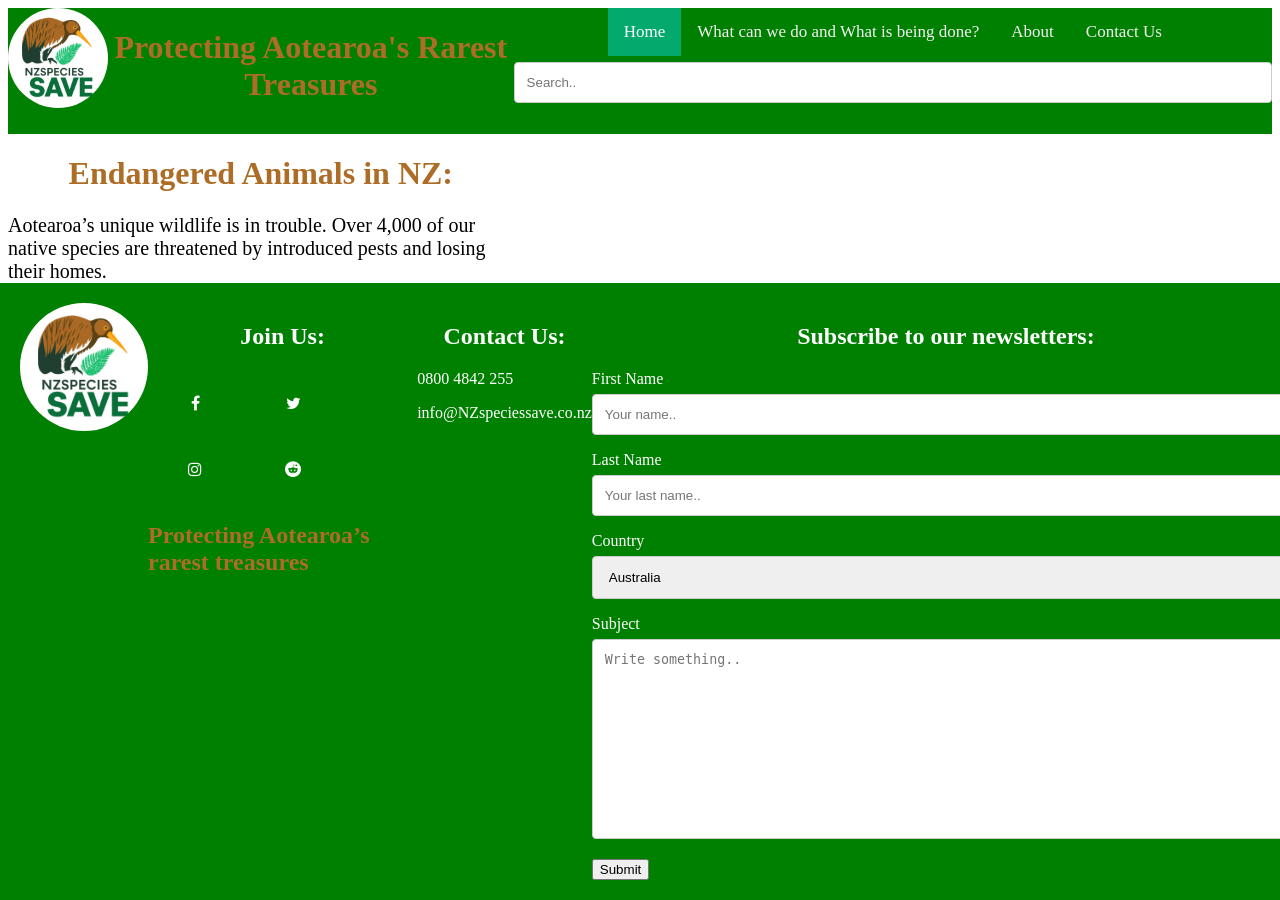
==== index.html @ e7ae2fa7 "Adding grid segments to homepage and properly laying it out Adding a search bar Adding a logo  Addin" ====
<!DOCTYPE html>
<html lang="en">
<head>
   <meta charset="UTF-8">
   <title>Title</title>
   <link rel="stylesheet" href="style.css">
    <link rel="stylesheet" href="https://cdnjs.cloudflare.com/ajax/libs/font-awesome/4.7.0/css/font-awesome.min.css">
</head>
<body>
<!-- h1 -->
<div class="parent">
<!-- Logo -->
<div class="div1">
   <img src="images/logo.jpg" alt="This is the logo of my website."  class="logo2">
    <h1 style="color: #ad6d26; font-family: 'TAN Songbird', serif;"> Protecting Aotearoa's Rarest Treasures</h1>
</div>
<!-- NAVIGATION BAR TO THE SIDE -->
<div class="div2">
    <div class="topnav">
     <a class="active" href="index.html">Home</a>
     <a href="page1.html">What can we do and What is being done?</a>
     <a href="page2.html">About</a>
     <a href="page3.html">Contact Us</a>
   </div>
    <!-- SEARCH BAR -->
    <input type="text" placeholder="Search..">
</div>



<div class="div3">
    <h1 style="color: #ad6d26; font-family: 'TAN Songbird', serif;"> Endangered Animals in NZ:</h1>
    <p style="font-size: 20px;">Aotearoa’s unique wildlife is in trouble. Over 4,000 of our native species are threatened by introduced pests and losing their homes. </p>
    <p style="font-size: 20px;">Introduced pests like rats and stoats, along with habitat loss, have made it hard for native animals to survive. From flightless birds like the kākāpō to rare marine mammals like the Māui dolphin, New Zealand’s wildlife is under constant threat from predators and human activity.</p>
    <h2>Scroll down to find more details about these specific animals.</h2>
</div>

<div class="div4">
    <iframe width="50%" height="100%" src="https://www.youtube.com/embed/IhFn-M1xu1s" title="Endangered Species Aotearoa Season 2 | NZ’s favourite nature show is back!" frameborder="0" allow="accelerometer; autoplay; clipboard-write; encrypted-media; gyroscope; picture-in-picture; web-share" referrerpolicy="strict-origin-when-cross-origin" allowfullscreen class="video1"></iframe>
    <div class="row">
        <div class="column">
           <img width="50%" height="100%" src="images/maui.jpg" alt="The Maui Dolphin">
        </div>
        <div class="column">
            <img width="50%" height="100%" src="images/kiwi.jpg" alt="The Kiwi">
        </div>
    </div>
</div>
<div class="div5">
        <!--FOOTER -->
    <footer>
   <img width="10%." height="10%." src="images/logo.jpg" alt="This is the logo of my website." style="float:left" class="logo">
   <div>
       <h2 style="text-align: center;">Join Us:</h2>
       <a href="https://www.facebook.com/" class="fa fa-facebook"></a>
       <a href="https://x.com/" class="fa fa-twitter"></a>
       <a href="https://www.instagram.com/" class="fa fa-instagram"></a>
       <a href="https://www.reddit.com/" class="fa fa-reddit"></a>
       <h2 style="color: #ad6d26;">Protecting Aotearoa’s rarest treasures</h2>
   </div>
   <div>
       <h2 style="text-align: center;">Contact Us:</h2>
       <p class="txt">0800 4842 255</p>
       <p class="txt">info@NZspeciessave.co.nz</p>
   </div>
   <div>
       <h2 style="text-align: center;">Subscribe to our newsletters:</h2>
       <div class="container">
           <form action="/action_page.php">
               <label for="fname">First Name</label>
               <input type="text" id="fname" name="firstname" placeholder="Your name..">
              <label for="lname">Last Name</label>
               <input type="text" id="lname" name="lastname" placeholder="Your last name..">
               <label for="country">Country</label>
               <select id="country" name="country">
                   <option value="australia">Australia</option>
                   <option value="canada">Canada</option>
                   <option value="usa">USA</option>
    </select>
               <label for="subject">Subject</label>
               <textarea id="subject" name="subject" placeholder="Write something.." style="height:200px"></textarea>

    <input type="submit" value="Submit">
  </form>
</div>

   </div>

</div>
</div>

</div>
</body>
</html>
---- style.css ----
/* Designing h1 */
h1 {
  text-align: center;
}

/* Navigation bar */
/* Add a green background color to the top navigation */
.topnav {
  background-color: green;
  overflow: hidden;
  display: flex;          /* Added: Enables flexbox layout */
  justify-content: center; /* Added: Centers the links horizontally */
}

/* Style the links inside the navigation bar */
.topnav a {
  color: #f2f2f2;
  text-align: center;
  padding: 14px 16px;
  text-decoration: none;
  font-size: 17px;
}

/* Change the color of links on hover */
.topnav a:hover {
  background-color: #ddd;
  color: black;
}

/* Add a color to the active/current link */
.topnav a.active {
  background-color: #04AA6D;
  color: white;
}

/* Grid for website */
.parent {
display: grid;
grid-template-columns: repeat(5, 1fr);
grid-template-rows: repeat(6, 1fr);
grid-column-gap: 0px;
grid-row-gap: 0px;
}

.div1 { grid-area: 1 / 1 / 2 / 3; }
.div2 { grid-area: 1 / 3 / 2 / 6; }
.div3 { grid-area: 2 / 1 / 5 / 3; }
.div4 { grid-area: 2 / 3 / 5 / 6; }
.div5 { grid-area: 5 / 1 / 7 / 6; }
.div1{
    background-color: green;
    display: flex;          /* Added: Enables flexbox layout */
    justify-content: center; /* Added: Centers the links horizontally */
}

.div2{
    background-color: green;
}


/* When the screen is less than 600px wide, stack the links and the search field vertically instead of horizontally */
@media screen and (max-width: 600px) {
  .topnav a, .topnav input[type=text] {
    float: none;
    display: flex;
    text-align: right;
    width: 100%;
    margin: 0;
    padding: 14px;
  }
  .topnav input[type=text] {
    border: 1px solid #ccc;
  }
}
/* Footer */
footer {
    display: flex;
    left: 0;
    bottom: 0;
    width: 100%;
    margin: 0;
    position: fixed;
    background-color: green;
    color: white;
    justify-content: space-around;
    padding: 20px;
}


/*Making the logo in the footer rounded */
.logo {
  vertical-align: middle;
  width: 10%;
  height: 10%;
  border-radius: 50%;
}
/*Making the logo rounded */
.logo2 {
  vertical-align: middle;
  width: 100px;
  height: 100px;
  border-radius: 50%;
}
.logo {
  vertical-align: middle;
  width: 10%;
  height: 10%;
  border-radius: 50%;
}


.JoinUs {
  vertical-align: text-top;
}
/*Search Bar*/
/* Style inputs with type="text", select elements and textareas */
input[type=text], select, textarea {
  width: 100%; /* Full width */
  padding: 12px; /* Some padding */
  border: 1px solid #ccc; /* Gray border */
  border-radius: 4px; /* Rounded borders */
  box-sizing: border-box; /* Make sure that padding and width stays in place */
  margin-top: 6px; /* Add a top margin */
  margin-bottom: 16px; /* Bottom margin */
  resize: vertical /* Allow the user to vertically resize the textarea (not horizontally) */
}

/*Centering the map*/
.map {
  display: block;
  margin: auto;
}

/*Centering video1*/
.video1 {
  display: block;
  margin: auto;
}

/*Centering video2*/
.video2 {
  display: block;
  margin: auto;
}

.column {
  float: left;
  width: 50%;
  padding: 5px;
}

/* Clearfix (clear floats) */
.row::after {
  content: "";
  clear: both;
  display: table;
}

.row {
  display: flex;
}

.column {
  flex: 50%;
  padding: 5px;
  display: flex;
  justify-content: center;
  gap: 25px;

}
/* Logo of apps for footer */
.fa {
  padding: 20px;
  font-size: 30px;
  width: 50px;
  text-align: center;
  text-decoration: none;
  margin: 5px 2px;
}

.fa:hover {
    opacity: 0.7;
}

.fa-facebook {
  background: green;
  color: white;
}
.fa-twitter {
  background: #green;
  color: white;
}

.fa-youtube {
  background: green;
  color: white;
}

.fa-instagram {
  background: green;
  color: white;
}


.fa-reddit {
  background: green;
  color: white;
}

/* Underline text when hovered */
.txt:hover {
    text-decoration: underline;
}
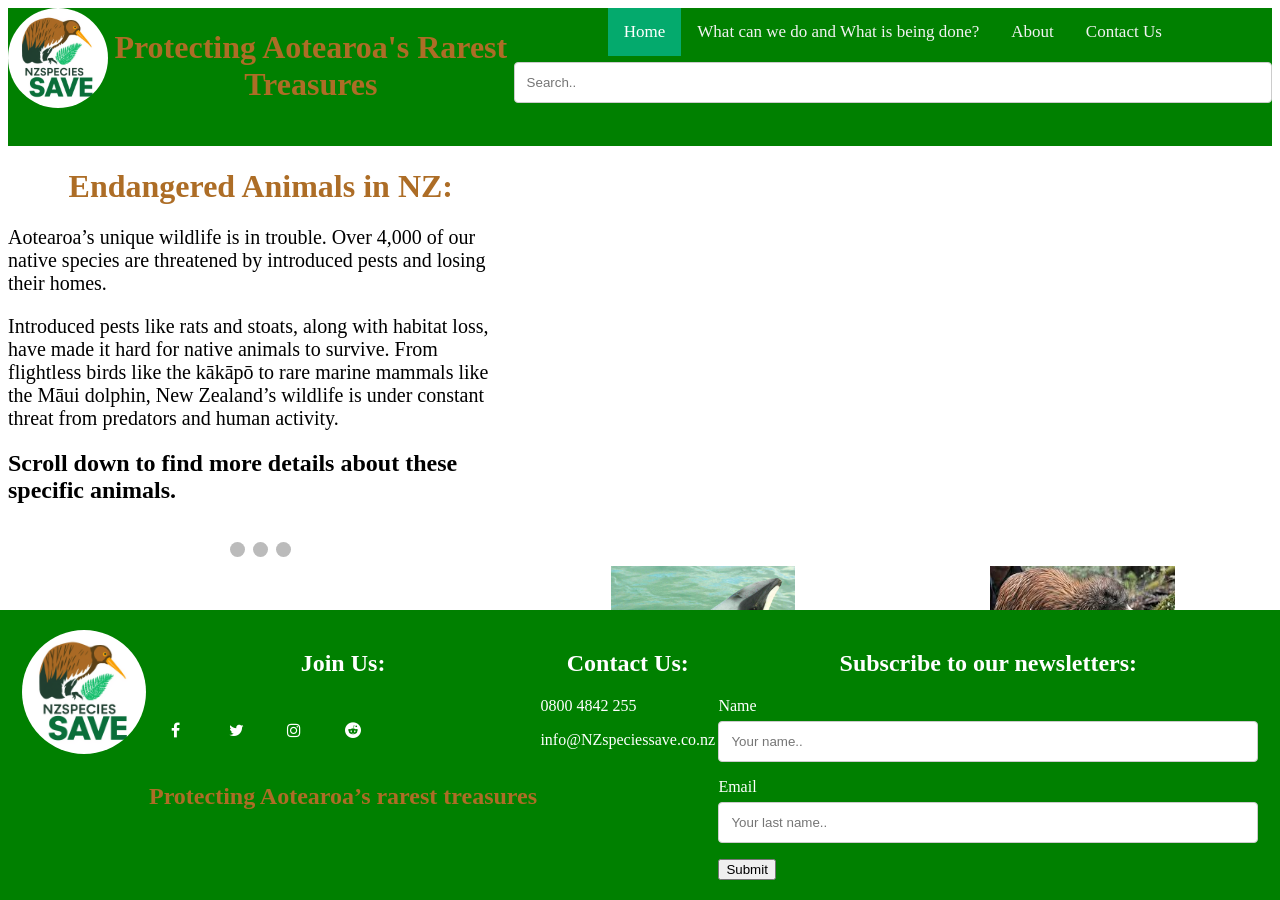
==== commit fa87a4ae: "Adding grid segments to homepage and properly laying it out Adding a search bar Adding a logo  Addin" ====
--- a/index.html
+++ b/index.html
@@ -33,6 +33,36 @@
     <p style="font-size: 20px;">Aotearoa’s unique wildlife is in trouble. Over 4,000 of our native species are threatened by introduced pests and losing their homes. </p>
     <p style="font-size: 20px;">Introduced pests like rats and stoats, along with habitat loss, have made it hard for native animals to survive. From flightless birds like the kākāpō to rare marine mammals like the Māui dolphin, New Zealand’s wildlife is under constant threat from predators and human activity.</p>
     <h2>Scroll down to find more details about these specific animals.</h2>
+    <!-- Slideshow container -->
+    <div class="slideshow-container">
+
+  <!-- Full-width images with number and caption text -->
+        <div class="mySlides fade">
+            <div class="numbertext">1 / 3</div>
+            <img src="images/md.jpg" alt="This is a maui dolphin" style="width:100%">
+            <div class="text">Caption Text</div>
+        </div>
+        <div class="mySlides fade">
+            <div class="numbertext">2 / 3</div>
+            <img src="img2.jpg" style="width:100%">
+            <div class="text">Caption Two</div>
+        </div>
+        <div class="mySlides fade">
+            <div class="numbertext">3 / 3</div>
+            <img src="img3.jpg" style="width:100%">
+            <div class="text">Caption Three</div>
+        </div>
+        <!-- Next and previous buttons -->
+        <a class="prev" onclick="plusSlides(-1)">&#10094;</a>
+        <a class="next" onclick="plusSlides(1)">&#10095;</a>
+    </div>
+    <br>
+    <!-- The dots/circles -->
+    <div style="text-align:center">
+        <span class="dot" onclick="currentSlide(1)"></span>
+        <span class="dot" onclick="currentSlide(2)"></span>
+        <span class="dot" onclick="currentSlide(3)"></span>
+    </div>
 </div>
 
 <div class="div4">
@@ -67,26 +97,14 @@
        <h2 style="text-align: center;">Subscribe to our newsletters:</h2>
        <div class="container">
            <form action="/action_page.php">
-               <label for="fname">First Name</label>
-               <input type="text" id="fname" name="firstname" placeholder="Your name..">
-              <label for="lname">Last Name</label>
-               <input type="text" id="lname" name="lastname" placeholder="Your last name..">
-               <label for="country">Country</label>
-               <select id="country" name="country">
-                   <option value="australia">Australia</option>
-                   <option value="canada">Canada</option>
-                   <option value="usa">USA</option>
-    </select>
-               <label for="subject">Subject</label>
-               <textarea id="subject" name="subject" placeholder="Write something.." style="height:200px"></textarea>
-
-    <input type="submit" value="Submit">
+               <label for="fname">Name</label>
+               <input type="text" id="fname" name="name" placeholder="Your name..">
+              <label for="lname">Email</label>
+               <input type="text" id="lname" name="email" placeholder="Your last name..">
+               <input type="submit" value="Submit">
   </form>
-</div>
-
+       </div>
    </div>
-
-</div>
 </div>
 
 </div>
--- a/style.css
+++ b/style.css
@@ -210,4 +210,92 @@
 /* Underline text when hovered */
 .txt:hover {
     text-decoration: underline;
+}
+
+* {box-sizing:border-box}
+
+/* Slideshow container */
+.slideshow-container {
+  max-width: 1000px;
+  position: relative;
+  margin: auto;
+}
+
+/* Hide the images by default */
+.mySlides {
+  display: none;
+}
+
+/* Next & previous buttons */
+.prev, .next {
+  cursor: pointer;
+  position: absolute;
+  top: 50%;
+  width: auto;
+  margin-top: -22px;
+  padding: 16px;
+  color: white;
+  font-weight: bold;
+  font-size: 18px;
+  transition: 0.6s ease;
+  border-radius: 0 3px 3px 0;
+  user-select: none;
+}
+
+/* Position the "next button" to the right */
+.next {
+  right: 0;
+  border-radius: 3px 0 0 3px;
+}
+
+/* On hover, add a black background color with a little bit see-through */
+.prev:hover, .next:hover {
+  background-color: rgba(0,0,0,0.8);
+}
+
+/* Caption text */
+.text {
+  color: #f2f2f2;
+  font-size: 15px;
+  padding: 8px 12px;
+  position: absolute;
+  bottom: 8px;
+  width: 100%;
+  text-align: center;
+}
+
+/* Number text (1/3 etc) */
+.numbertext {
+  color: #f2f2f2;
+  font-size: 12px;
+  padding: 8px 12px;
+  position: absolute;
+  top: 0;
+}
+
+/* The dots/bullets/indicators */
+.dot {
+  cursor: pointer;
+  height: 15px;
+  width: 15px;
+  margin: 0 2px;
+  background-color: #bbb;
+  border-radius: 50%;
+  display: inline-block;
+  transition: background-color 0.6s ease;
+}
+
+.active, .dot:hover {
+  background-color: #717171;
+}
+
+/* Fading animation */
+.fade {
+  animation-name: fade;
+  animation-duration: 1.5s;
+}
+
+@keyframes fade {
+  from {opacity: .4}
+  to {opacity: 1}
 }
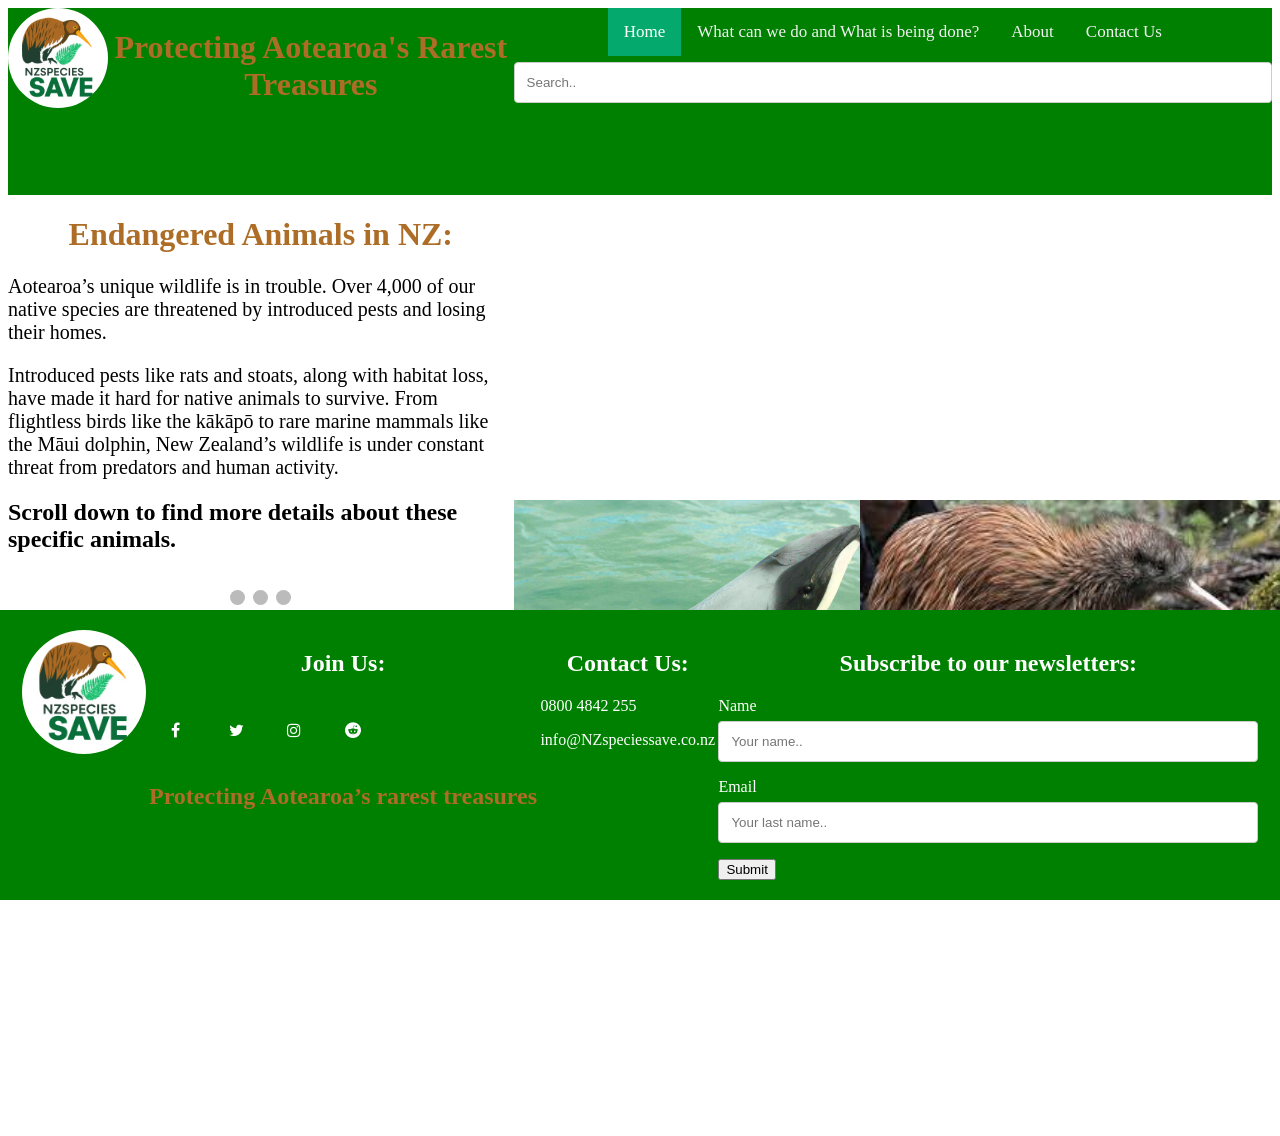
==== commit 94296009: "Adding grid segments to homepage and properly laying it out Adding a search bar Adding a logo  Addin" ====
--- a/index.html
+++ b/index.html
@@ -44,12 +44,12 @@
         </div>
         <div class="mySlides fade">
             <div class="numbertext">2 / 3</div>
-            <img src="img2.jpg" style="width:100%">
+            <img src="images/md.jpg" alt="This is a maui dolphin" style="width:100%">
             <div class="text">Caption Two</div>
         </div>
         <div class="mySlides fade">
             <div class="numbertext">3 / 3</div>
-            <img src="img3.jpg" style="width:100%">
+            <img src="images/md.jpg" alt="This is a maui dolphin" style="width:100%">
             <div class="text">Caption Three</div>
         </div>
         <!-- Next and previous buttons -->
@@ -66,18 +66,20 @@
 </div>
 
 <div class="div4">
-    <iframe width="50%" height="100%" src="https://www.youtube.com/embed/IhFn-M1xu1s" title="Endangered Species Aotearoa Season 2 | NZ’s favourite nature show is back!" frameborder="0" allow="accelerometer; autoplay; clipboard-write; encrypted-media; gyroscope; picture-in-picture; web-share" referrerpolicy="strict-origin-when-cross-origin" allowfullscreen class="video1"></iframe>
+    <iframe width="500" height="300" src="https://www.youtube.com/embed/IhFn-M1xu1s" title="Endangered Species Aotearoa Season 2 | NZ’s favourite nature show is back!" frameborder="0" allow="accelerometer; autoplay; clipboard-write; encrypted-media; gyroscope; picture-in-picture; web-share" referrerpolicy="strict-origin-when-cross-origin" allowfullscreen class="video1"></iframe>
     <div class="row">
         <div class="column">
-           <img width="50%" height="100%" src="images/maui.jpg" alt="The Maui Dolphin">
+           <img width="500" height="250" src="images/maui.jpg" alt="The Maui Dolphin">
         </div>
         <div class="column">
-            <img width="50%" height="100%" src="images/kiwi.jpg" alt="The Kiwi">
+            <img width="500" height="250" src="images/kiwi.jpg" alt="The Kiwi">
         </div>
     </div>
 </div>
+
 <div class="div5">
         <!--FOOTER -->
+    <br><br><br><br><br><br><br><br><br>
     <footer>
    <img width="10%." height="10%." src="images/logo.jpg" alt="This is the logo of my website." style="float:left" class="logo">
    <div>
--- a/style.css
+++ b/style.css
@@ -87,6 +87,7 @@
 }
 
 
+
 /*Making the logo in the footer rounded */
 .logo {
   vertical-align: middle;
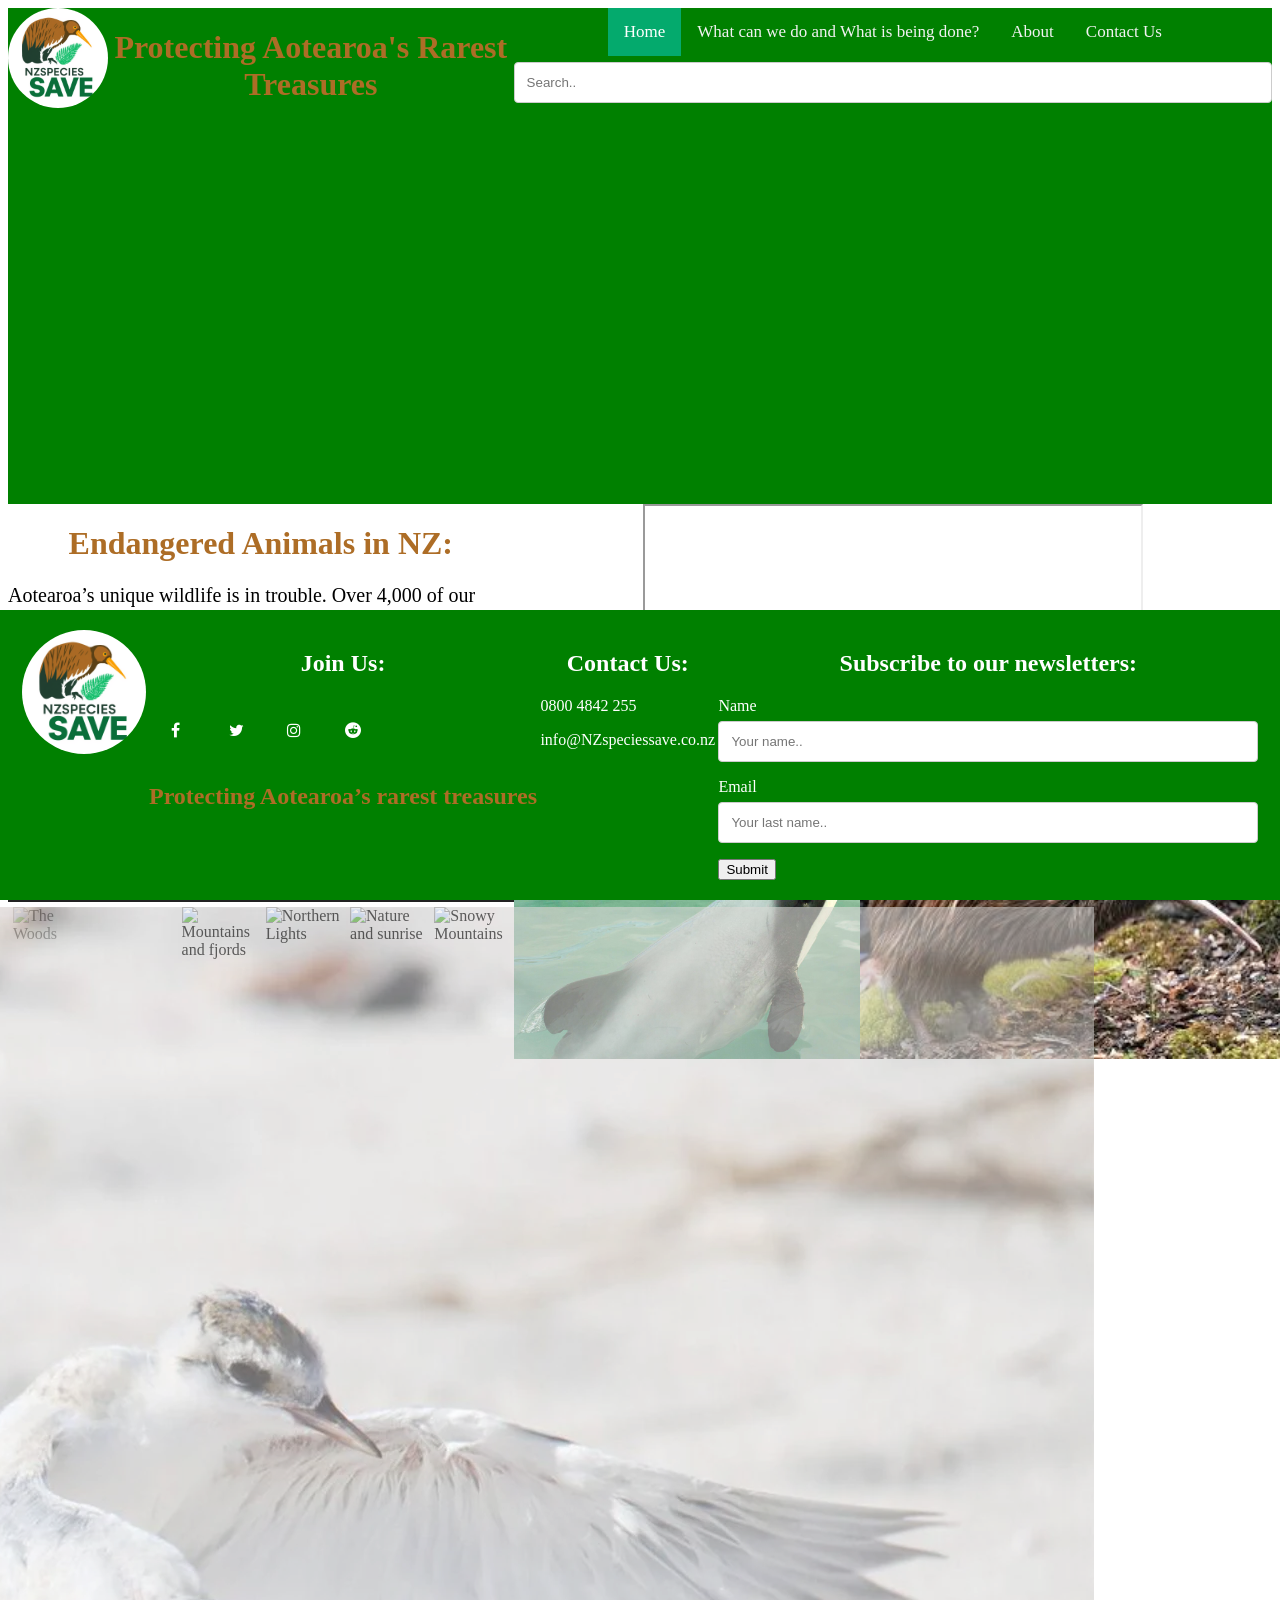
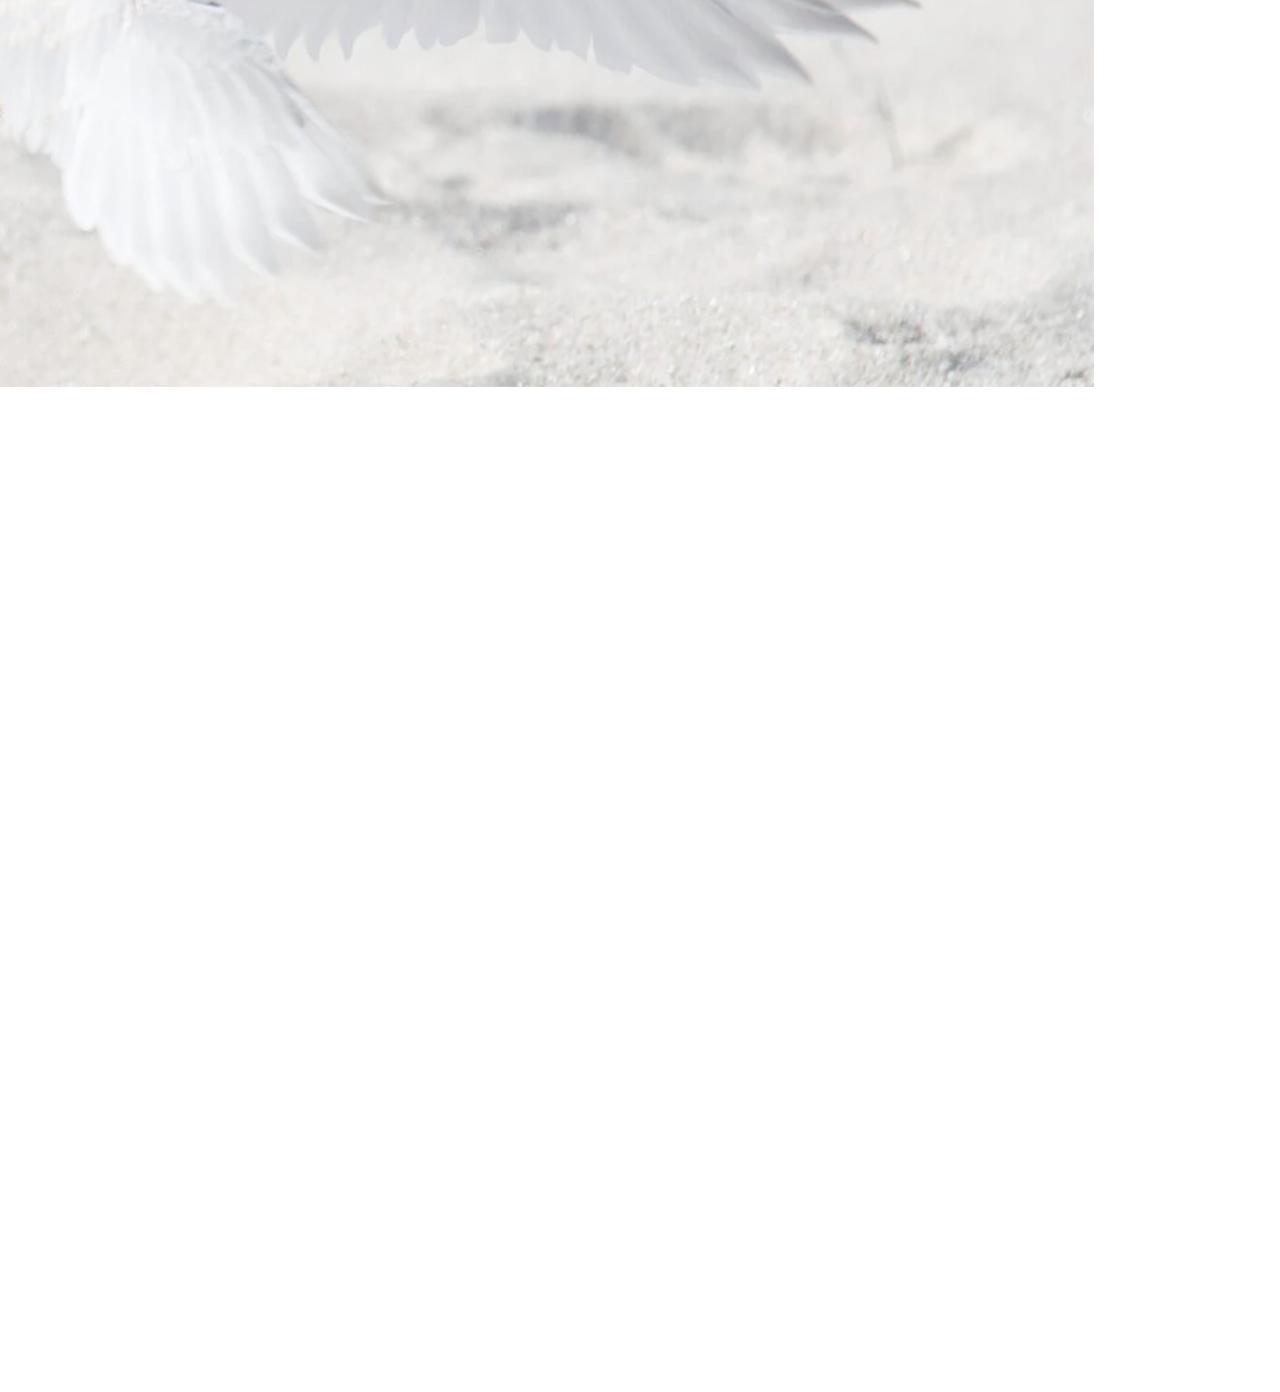
==== commit c8c77cab: "Adding grid segments to homepage and properly laying it out Adding a search bar Adding a logo  Addin" ====
--- a/index.html
+++ b/index.html
@@ -33,40 +33,75 @@
     <p style="font-size: 20px;">Aotearoa’s unique wildlife is in trouble. Over 4,000 of our native species are threatened by introduced pests and losing their homes. </p>
     <p style="font-size: 20px;">Introduced pests like rats and stoats, along with habitat loss, have made it hard for native animals to survive. From flightless birds like the kākāpō to rare marine mammals like the Māui dolphin, New Zealand’s wildlife is under constant threat from predators and human activity.</p>
     <h2>Scroll down to find more details about these specific animals.</h2>
-    <!-- Slideshow container -->
-    <div class="slideshow-container">
+<!-- Container for the image gallery -->
+<div class="container">
 
-  <!-- Full-width images with number and caption text -->
-        <div class="mySlides fade">
-            <div class="numbertext">1 / 3</div>
-            <img src="images/md.jpg" alt="This is a maui dolphin" style="width:100%">
-            <div class="text">Caption Text</div>
-        </div>
-        <div class="mySlides fade">
-            <div class="numbertext">2 / 3</div>
-            <img src="images/md.jpg" alt="This is a maui dolphin" style="width:100%">
-            <div class="text">Caption Two</div>
-        </div>
-        <div class="mySlides fade">
-            <div class="numbertext">3 / 3</div>
-            <img src="images/md.jpg" alt="This is a maui dolphin" style="width:100%">
-            <div class="text">Caption Three</div>
-        </div>
-        <!-- Next and previous buttons -->
-        <a class="prev" onclick="plusSlides(-1)">&#10094;</a>
-        <a class="next" onclick="plusSlides(1)">&#10095;</a>
+  <!-- Full-width images with number text -->
+  <div class="mySlides">
+    <div class="numbertext">1 / 6</div>
+      <img src="images/md.jpg" style="width:10">
+  </div>
+
+  <div class="mySlides">
+    <div class="numbertext">2 / 6</div>
+      <img src="images/ti.webp" style="width:10">
+  </div>
+
+  <div class="mySlides">
+    <div class="numbertext">3 / 6</div>
+      <img src="img_mountains_wide.jpg" style="width:10">
+  </div>
+
+  <div class="mySlides">
+    <div class="numbertext">4 / 6</div>
+      <img src="img_lights_wide.jpg" style="width:10">
+  </div>
+
+  <div class="mySlides">
+    <div class="numbertext">5 / 6</div>
+      <img src="img_nature_wide.jpg" style="width:10">
+  </div>
+
+  <div class="mySlides">
+    <div class="numbertext">6 / 6</div>
+      <img src="img_snow_wide.jpg" style="width:10">
+  </div>
+
+  <!-- Next and previous buttons -->
+  <a class="prev" onclick="plusSlides(-1)">&#10094;</a>
+  <a class="next" onclick="plusSlides(1)">&#10095;</a>
+
+  <!-- Image text -->
+  <div class="caption-container">
+    <p id="caption"></p>
+  </div>
+
+  <!-- Thumbnail images -->
+  <div class="row">
+    <div class="column">
+      <img class="demo cursor" src="img_woods.jpg" style="width:10" onclick="currentSlide(1)" alt="The Woods">
     </div>
-    <br>
-    <!-- The dots/circles -->
-    <div style="text-align:center">
-        <span class="dot" onclick="currentSlide(1)"></span>
-        <span class="dot" onclick="currentSlide(2)"></span>
-        <span class="dot" onclick="currentSlide(3)"></span>
+    <div class="column">
+      <img class="demo cursor" src="images/ti.webp" style="width:10" onclick="currentSlide(2)" alt="Cinque Terre">
     </div>
+    <div class="column">
+      <img class="demo cursor" src="img_mountains.jpg" style="width:10" onclick="currentSlide(3)" alt="Mountains and fjords">
+    </div>
+    <div class="column">
+      <img class="demo cursor" src="img_lights.jpg" style="width:10" onclick="currentSlide(4)" alt="Northern Lights">
+    </div>
+    <div class="column">
+      <img class="demo cursor" src="img_nature.jpg" style="width:10" onclick="currentSlide(5)" alt="Nature and sunrise">
+    </div>
+    <div class="column">
+      <img class="demo cursor" src="img_snow.jpg" style="width:10" onclick="currentSlide(6)" alt="Snowy Mountains">
+    </div>
+  </div>
+</div>
 </div>
 
 <div class="div4">
-    <iframe width="500" height="300" src="https://www.youtube.com/embed/IhFn-M1xu1s" title="Endangered Species Aotearoa Season 2 | NZ’s favourite nature show is back!" frameborder="0" allow="accelerometer; autoplay; clipboard-write; encrypted-media; gyroscope; picture-in-picture; web-share" referrerpolicy="strict-origin-when-cross-origin" allowfullscreen class="video1"></iframe>
+    <iframe width="500" height="300" src="https://www.youtube.com/embed/IhFn-M1xu1s" title="Endangered Species Aotearoa Season 2 | NZ’s favourite nature show is back!"  allow="accelerometer; autoplay; clipboard-write; encrypted-media; gyroscope; picture-in-picture; web-share" referrerpolicy="strict-origin-when-cross-origin" allowfullscreen class="video1"></iframe>
     <div class="row">
         <div class="column">
            <img width="500" height="250" src="images/maui.jpg" alt="The Maui Dolphin">
@@ -81,7 +116,7 @@
         <!--FOOTER -->
     <br><br><br><br><br><br><br><br><br>
     <footer>
-   <img width="10%." height="10%." src="images/logo.jpg" alt="This is the logo of my website." style="float:left" class="logo">
+   <img width="10" height="10" src="images/logo.jpg" alt="This is the logo of my website." style="float:left" class="logo">
    <div>
        <h2 style="text-align: center;">Join Us:</h2>
        <a href="https://www.facebook.com/" class="fa fa-facebook"></a>
@@ -107,6 +142,7 @@
   </form>
        </div>
    </div>
+    </footer>
 </div>
 
 </div>
--- a/style.css
+++ b/style.css
@@ -188,7 +188,7 @@
   color: white;
 }
 .fa-twitter {
-  background: #green;
+  background: green;
   color: white;
 }
 
@@ -213,13 +213,13 @@
     text-decoration: underline;
 }
 
-* {box-sizing:border-box}
-
-/* Slideshow container */
-.slideshow-container {
-  max-width: 1000px;
+* {
+  box-sizing: border-box;
+}
+
+/* Position the image container (needed to position the left and right arrows) */
+.container {
   position: relative;
-  margin: auto;
 }
 
 /* Hide the images by default */
@@ -227,20 +227,26 @@
   display: none;
 }
 
+/* Add a pointer when hovering over the thumbnail images */
+.cursor {
+  cursor: pointer;
+}
+
 /* Next & previous buttons */
-.prev, .next {
+.prev,
+.next {
   cursor: pointer;
   position: absolute;
-  top: 50%;
+  top: 40%;
   width: auto;
-  margin-top: -22px;
   padding: 16px;
+  margin-top: -50px;
   color: white;
   font-weight: bold;
-  font-size: 18px;
-  transition: 0.6s ease;
+  font-size: 20px;
   border-radius: 0 3px 3px 0;
   user-select: none;
+  -webkit-user-select: none;
 }
 
 /* Position the "next button" to the right */
@@ -250,19 +256,9 @@
 }
 
 /* On hover, add a black background color with a little bit see-through */
-.prev:hover, .next:hover {
-  background-color: rgba(0,0,0,0.8);
-}
-
-/* Caption text */
-.text {
-  color: #f2f2f2;
-  font-size: 15px;
-  padding: 8px 12px;
-  position: absolute;
-  bottom: 8px;
-  width: 100%;
-  text-align: center;
+.prev:hover,
+.next:hover {
+  background-color: rgba(0, 0, 0, 0.8);
 }
 
 /* Number text (1/3 etc) */
@@ -274,29 +270,32 @@
   top: 0;
 }
 
-/* The dots/bullets/indicators */
-.dot {
-  cursor: pointer;
-  height: 15px;
-  width: 15px;
-  margin: 0 2px;
-  background-color: #bbb;
-  border-radius: 50%;
-  display: inline-block;
-  transition: background-color 0.6s ease;
-}
-
-.active, .dot:hover {
-  background-color: #717171;
-}
-
-/* Fading animation */
-.fade {
-  animation-name: fade;
-  animation-duration: 1.5s;
-}
-
-@keyframes fade {
-  from {opacity: .4}
-  to {opacity: 1}
-}+/* Container for image text */
+.caption-container {
+  text-align: center;
+  background-color: #222;
+  padding: 2px 16px;
+  color: white;
+}
+
+.row:after {
+  content: "";
+  display: table;
+  clear: both;
+}
+
+/* Six columns side by side */
+.column {
+  float: left;
+  width: 16.66%;
+}
+
+/* Add a transparency effect for thumnbail images */
+.demo {
+  opacity: 0.6;
+}
+
+.active,
+.demo:hover {
+  opacity: 1;
+}
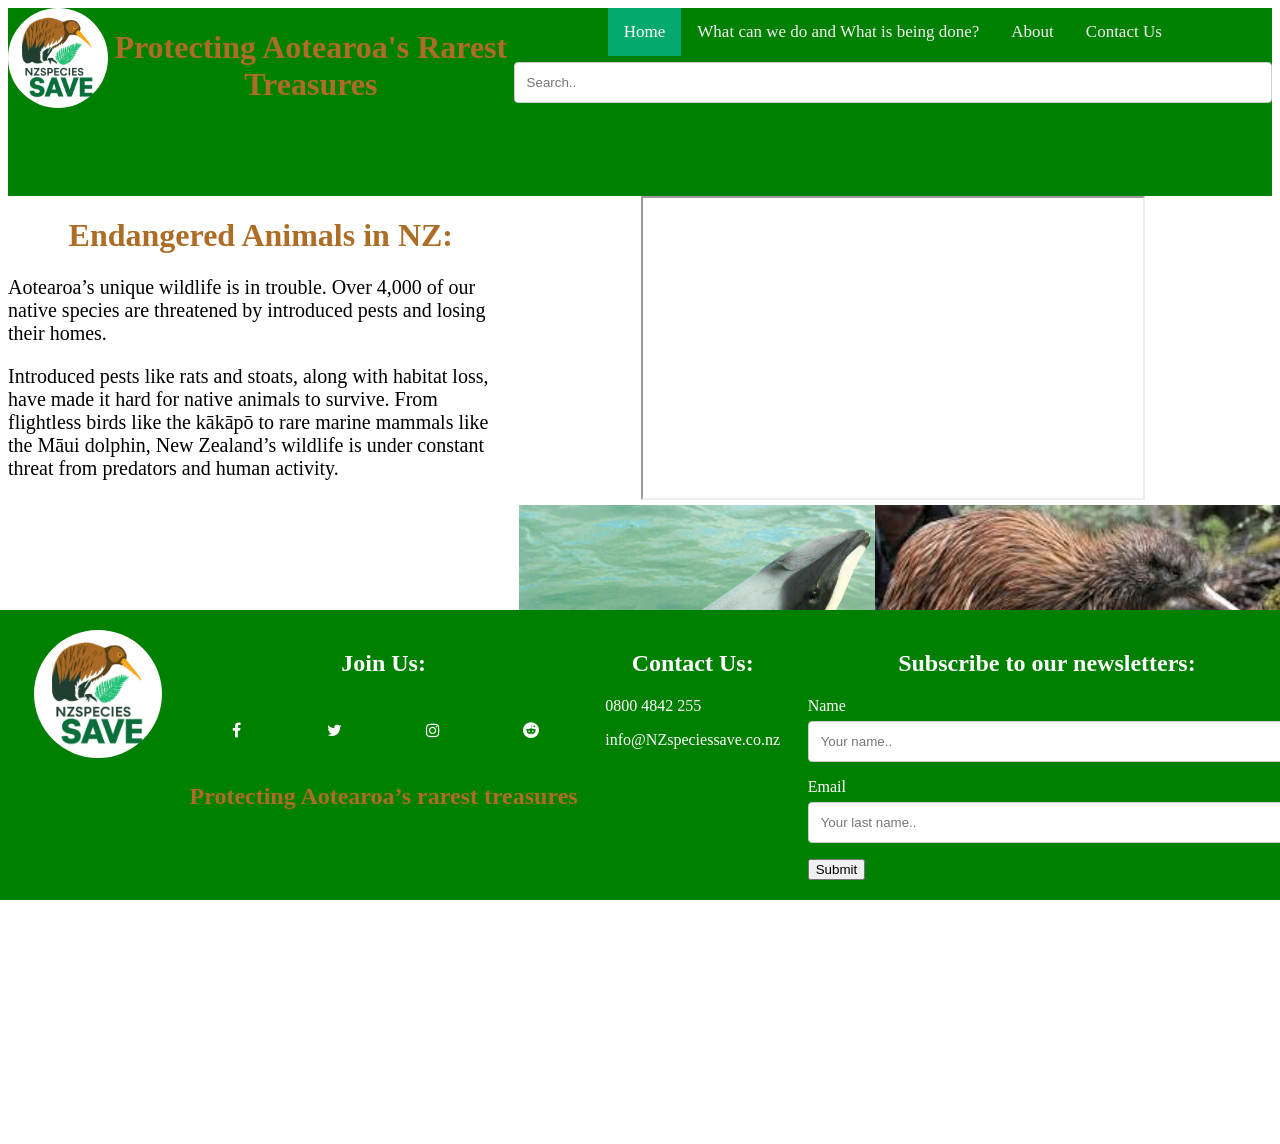
==== commit 35581ddc: "Adding grid segments to homepage and properly laying it out Adding a search bar Adding a logo  Addin" ====
--- a/index.html
+++ b/index.html
@@ -32,72 +32,6 @@
     <h1 style="color: #ad6d26; font-family: 'TAN Songbird', serif;"> Endangered Animals in NZ:</h1>
     <p style="font-size: 20px;">Aotearoa’s unique wildlife is in trouble. Over 4,000 of our native species are threatened by introduced pests and losing their homes. </p>
     <p style="font-size: 20px;">Introduced pests like rats and stoats, along with habitat loss, have made it hard for native animals to survive. From flightless birds like the kākāpō to rare marine mammals like the Māui dolphin, New Zealand’s wildlife is under constant threat from predators and human activity.</p>
-    <h2>Scroll down to find more details about these specific animals.</h2>
-<!-- Container for the image gallery -->
-<div class="container">
-
-  <!-- Full-width images with number text -->
-  <div class="mySlides">
-    <div class="numbertext">1 / 6</div>
-      <img src="images/md.jpg" style="width:10">
-  </div>
-
-  <div class="mySlides">
-    <div class="numbertext">2 / 6</div>
-      <img src="images/ti.webp" style="width:10">
-  </div>
-
-  <div class="mySlides">
-    <div class="numbertext">3 / 6</div>
-      <img src="img_mountains_wide.jpg" style="width:10">
-  </div>
-
-  <div class="mySlides">
-    <div class="numbertext">4 / 6</div>
-      <img src="img_lights_wide.jpg" style="width:10">
-  </div>
-
-  <div class="mySlides">
-    <div class="numbertext">5 / 6</div>
-      <img src="img_nature_wide.jpg" style="width:10">
-  </div>
-
-  <div class="mySlides">
-    <div class="numbertext">6 / 6</div>
-      <img src="img_snow_wide.jpg" style="width:10">
-  </div>
-
-  <!-- Next and previous buttons -->
-  <a class="prev" onclick="plusSlides(-1)">&#10094;</a>
-  <a class="next" onclick="plusSlides(1)">&#10095;</a>
-
-  <!-- Image text -->
-  <div class="caption-container">
-    <p id="caption"></p>
-  </div>
-
-  <!-- Thumbnail images -->
-  <div class="row">
-    <div class="column">
-      <img class="demo cursor" src="img_woods.jpg" style="width:10" onclick="currentSlide(1)" alt="The Woods">
-    </div>
-    <div class="column">
-      <img class="demo cursor" src="images/ti.webp" style="width:10" onclick="currentSlide(2)" alt="Cinque Terre">
-    </div>
-    <div class="column">
-      <img class="demo cursor" src="img_mountains.jpg" style="width:10" onclick="currentSlide(3)" alt="Mountains and fjords">
-    </div>
-    <div class="column">
-      <img class="demo cursor" src="img_lights.jpg" style="width:10" onclick="currentSlide(4)" alt="Northern Lights">
-    </div>
-    <div class="column">
-      <img class="demo cursor" src="img_nature.jpg" style="width:10" onclick="currentSlide(5)" alt="Nature and sunrise">
-    </div>
-    <div class="column">
-      <img class="demo cursor" src="img_snow.jpg" style="width:10" onclick="currentSlide(6)" alt="Snowy Mountains">
-    </div>
-  </div>
-</div>
 </div>
 
 <div class="div4">
@@ -138,8 +72,8 @@
                <input type="text" id="fname" name="name" placeholder="Your name..">
               <label for="lname">Email</label>
                <input type="text" id="lname" name="email" placeholder="Your last name..">
-               <input type="submit" value="Submit">
-  </form>
+           </form>
+           <button onclick="document.location='submit.html'">Submit</button>
        </div>
    </div>
     </footer>
--- a/style.css
+++ b/style.css
@@ -213,89 +213,10 @@
     text-decoration: underline;
 }
 
-* {
-  box-sizing: border-box;
-}
-
-/* Position the image container (needed to position the left and right arrows) */
-.container {
-  position: relative;
-}
-
-/* Hide the images by default */
-.mySlides {
-  display: none;
-}
-
-/* Add a pointer when hovering over the thumbnail images */
-.cursor {
-  cursor: pointer;
-}
-
-/* Next & previous buttons */
-.prev,
-.next {
-  cursor: pointer;
-  position: absolute;
-  top: 40%;
-  width: auto;
-  padding: 16px;
-  margin-top: -50px;
-  color: white;
-  font-weight: bold;
-  font-size: 20px;
-  border-radius: 0 3px 3px 0;
-  user-select: none;
-  -webkit-user-select: none;
-}
-
-/* Position the "next button" to the right */
-.next {
-  right: 0;
-  border-radius: 3px 0 0 3px;
-}
-
-/* On hover, add a black background color with a little bit see-through */
-.prev:hover,
-.next:hover {
-  background-color: rgba(0, 0, 0, 0.8);
-}
-
-/* Number text (1/3 etc) */
-.numbertext {
-  color: #f2f2f2;
-  font-size: 12px;
-  padding: 8px 12px;
-  position: absolute;
-  top: 0;
-}
-
-/* Container for image text */
-.caption-container {
-  text-align: center;
-  background-color: #222;
-  padding: 2px 16px;
-  color: white;
-}
-
-.row:after {
-  content: "";
-  display: table;
-  clear: both;
-}
-
-/* Six columns side by side */
-.column {
-  float: left;
-  width: 16.66%;
-}
-
-/* Add a transparency effect for thumnbail images */
-.demo {
-  opacity: 0.6;
-}
-
-.active,
-.demo:hover {
-  opacity: 1;
-}
+
+.confirmation {
+  background-image: url('images/confirmation.png');
+  background-repeat: no-repeat;
+  background-attachment: fixed;
+  background-size: cover;
+}
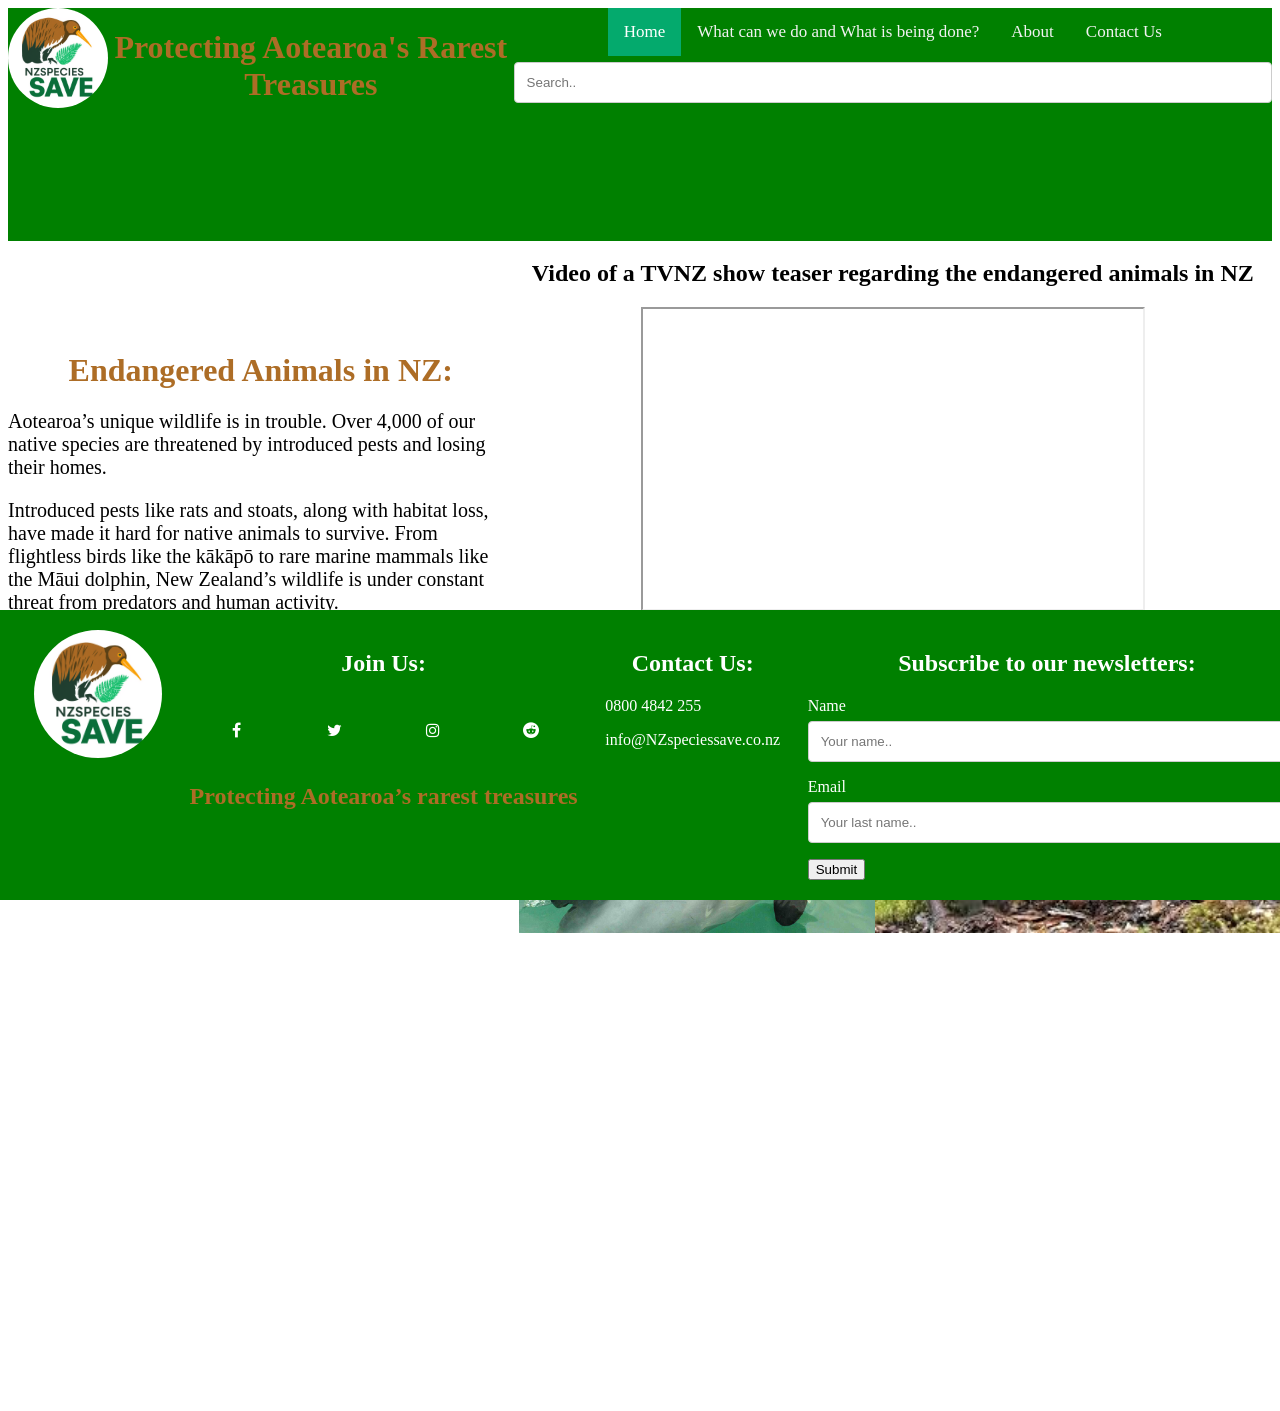
==== commit d0de993a: "Adding grid segments to homepage and properly laying it out Adding a search bar Adding a logo  Addin" ====
--- a/index.html
+++ b/index.html
@@ -29,13 +29,16 @@
 
 
 <div class="div3">
+    <br><br><br><br><br>
     <h1 style="color: #ad6d26; font-family: 'TAN Songbird', serif;"> Endangered Animals in NZ:</h1>
     <p style="font-size: 20px;">Aotearoa’s unique wildlife is in trouble. Over 4,000 of our native species are threatened by introduced pests and losing their homes. </p>
     <p style="font-size: 20px;">Introduced pests like rats and stoats, along with habitat loss, have made it hard for native animals to survive. From flightless birds like the kākāpō to rare marine mammals like the Māui dolphin, New Zealand’s wildlife is under constant threat from predators and human activity.</p>
 </div>
 
 <div class="div4">
+    <h2 style="text-align: center;">Video of a TVNZ show teaser regarding the endangered animals in NZ</h2>
     <iframe width="500" height="300" src="https://www.youtube.com/embed/IhFn-M1xu1s" title="Endangered Species Aotearoa Season 2 | NZ’s favourite nature show is back!"  allow="accelerometer; autoplay; clipboard-write; encrypted-media; gyroscope; picture-in-picture; web-share" referrerpolicy="strict-origin-when-cross-origin" allowfullscreen class="video1"></iframe>
+    <h2 style="text-align: center;">The below are 2 examples of the endangered animals in NZ.</h2>
     <div class="row">
         <div class="column">
            <img width="500" height="250" src="images/maui.jpg" alt="The Maui Dolphin">
@@ -44,6 +47,7 @@
             <img width="500" height="250" src="images/kiwi.jpg" alt="The Kiwi">
         </div>
     </div>
+
 </div>
 
 <div class="div5">
